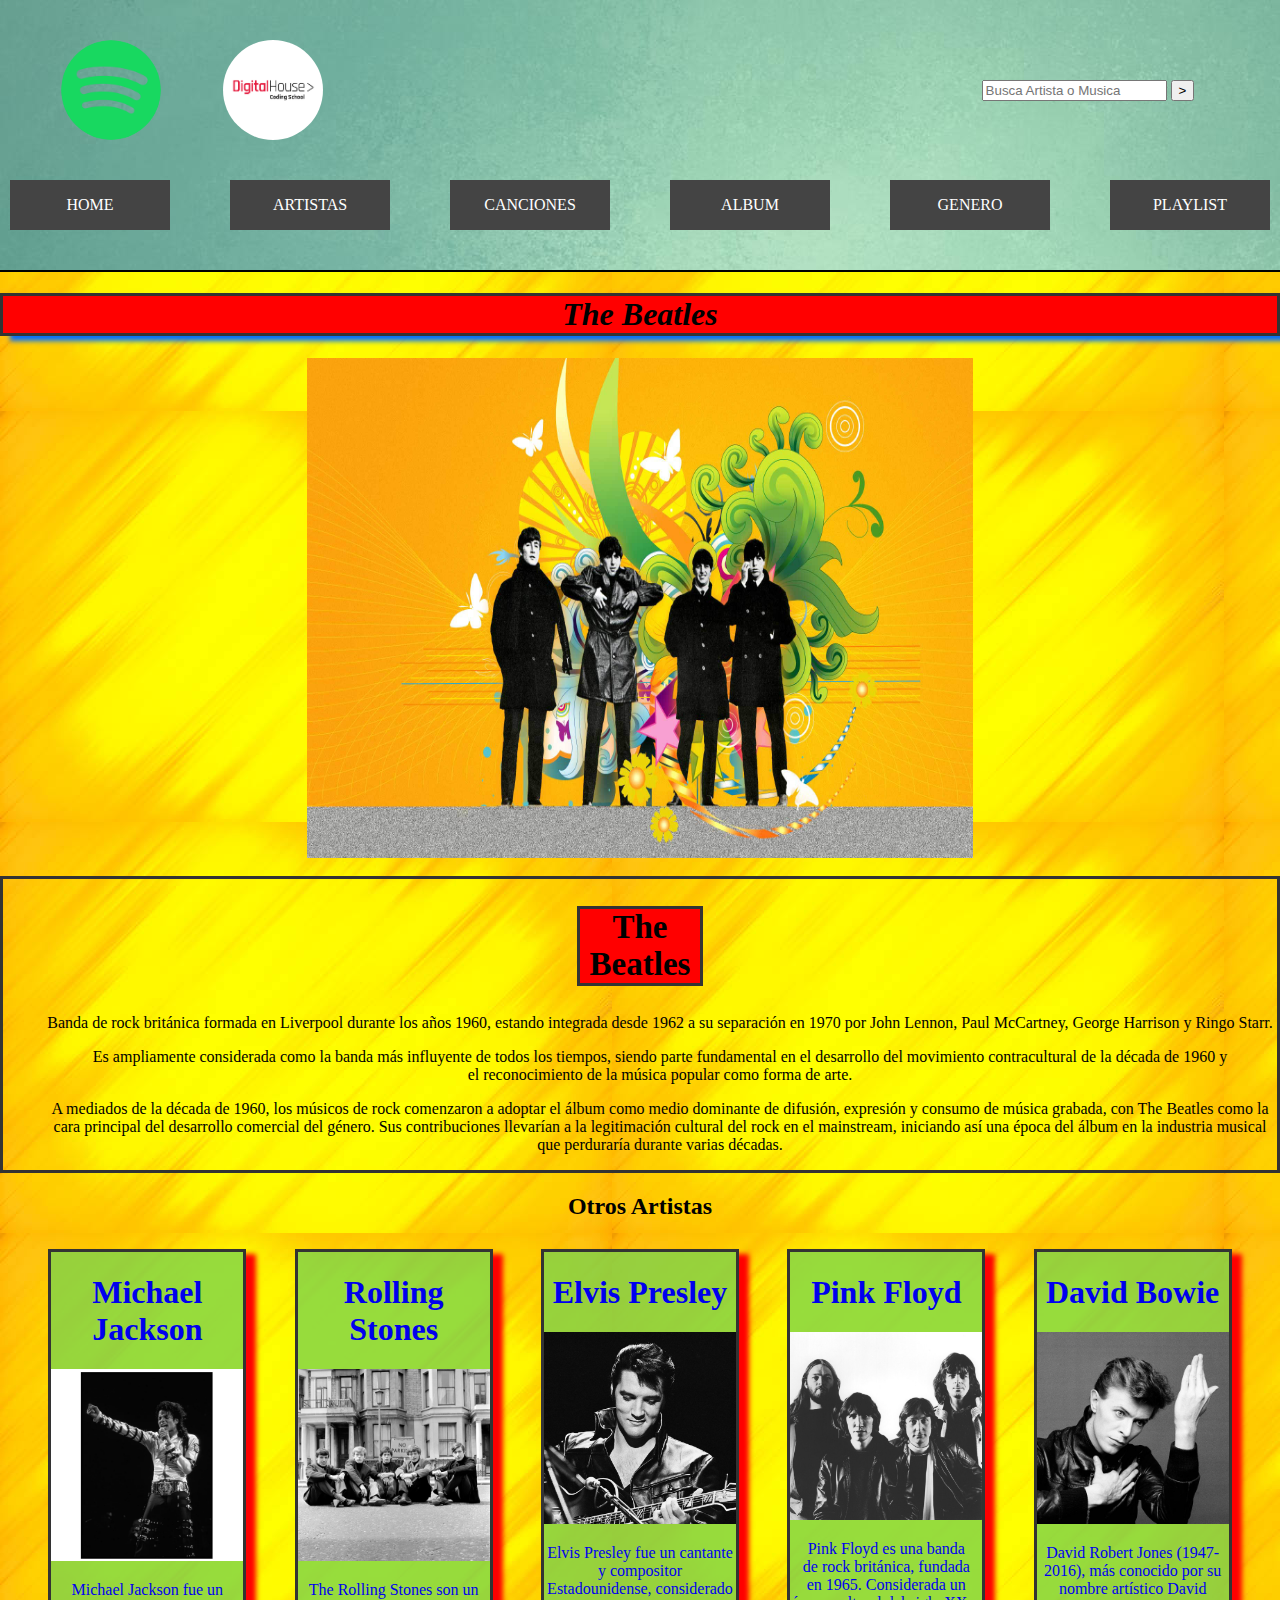
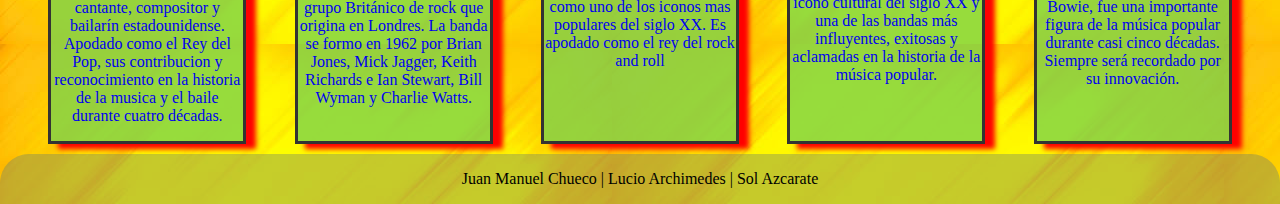
==== artista.html @ bd83eeb7 "artista" ====
<!DOCTYPE html>
<html lang="en">

<head>
    <meta charset="UTF-8">
    <meta http-equiv="X-UA-Compatible" content="IE=edge">
    <meta name="viewport" content="width=device-width, initial-scale=1.0">
    <title>Document</title>
    <link rel="stylesheet" href="./css/style.css">
</head>

<body class="myBody">
    <header class="header">
        <div class="bloqueLogo">
            <div class="hijoHeader">
                <img class="logo" src="./img/Spotify_logo_without_text.svg.png" alt="">
                <img class="logo" src="./img/digital_house_450x435.jpg" alt="">
            </div>
            <div class="hijoHeader">
                <form action="search.html" method="get">
                    <div>
                        <input type="text" placeholder="Busca Artista o Musica">
                        <button type="submit"><i class="fa-solid fa-magnifying-glass"></i>></i></button>
                    </div>
                </form>
            </div>
        </div>

        <div class="bloqueNav">
            <nav class="bloqueNav">
                <a href="./index.html" class="home">
                    <div class="bloqueNavHijo">HOME</div>
                </a>
                <a href="./artista.html" class="home">
                    <div class="bloqueNavHijo">ARTISTAS</div>
                </a>
                <a href="./detail-track.html" class="home">
                    <div class="bloqueNavHijo">CANCIONES</div>
                </a>
                <a href="" class="home">
                    <div class="bloqueNavHijo">ALBUM</div>
                </a>
                <a href="./genero.html" class="home">
                    <div class="bloqueNavHijo">GENERO</div>
                </a>
                <a href="./playlist.html" class="home">
                    <div class="bloqueNavHijo">PLAYLIST</div>
                </a>
            </nav>
        </div>
    </header>
    <h1 class="genero"><i class="fa-solid fa-guitar-electric">The Beatles</i> <i class="fa-solid fa-music"></i></h1>
    <section>
        <div class="padreD">
            <img class="rock" src="./img/195-1953781_beatles-hd-wallpaper-art.jpg" alt="">
        </div>
        <br>
        <article>
            <div>
                <div class="rocky">
                    <article>
                        <h2 class="rack">The Beatles</h2>
                    </article>

                    <ul>
                        <p>Banda de rock británica formada en Liverpool durante los años 1960, estando integrada desde
                            1962
                            a su separación en 1970 por John Lennon, Paul McCartney, George Harrison y Ringo Starr.</p>
                        <p>Es ampliamente considerada como la banda más influyente de todos los tiempos, siendo parte
                            fundamental en el desarrollo del movimiento contracultural de la década de 1960 y
                            el reconocimiento de la música popular como forma de arte.
                        </p>
                        <p>
                            A mediados de la década de 1960, los músicos de rock comenzaron a adoptar el álbum como
                            medio dominante de difusión, expresión y consumo de música grabada, con The Beatles como la
                            cara principal del desarrollo comercial del género. Sus contribuciones llevarían a la
                            legitimación cultural del rock en el mainstream, iniciando así una época del álbum en la
                            industria musical que perduraría durante varias décadas.
                        </p>
                    </ul>
                </div>
        </article>
    </section>
    <h2 class="subTitulo">Otros Artistas</h2>
    <section class="primeraLinea">
        <article class="myArticles">
            <a href="./detalle-bands.html">
                <div class="bloque-item-lista">
                    <h1>Michael Jackson</h1>
                    <img class="beatles" src=".//img/912FRAME_MAIN_Black-1.webp" alt="foto1">
                    <p>Michael Jackson fue un cantante, compositor y bailarín estadounidense. Apodado como el Rey del
                        Pop, sus contribucion y reconocimiento en la historia de la musica y el baile durante cuatro
                        décadas. </p>
                </div>
            </a>
        </article>

        <article class="myArticles">
            <a href="./detalle-bands.html">
                <div class="bloque-item-lista">
                    <h1>Rolling Stones</h1>
                    <img class="beatles" src=".//img/images-3.fit_lim.size_1400x.v1619016288.jpg" alt="foto1">
                    <p>The Rolling Stones son un grupo Británico de rock que origina en Londres. La banda
                        se formo en 1962 por Brian Jones, Mick Jagger, Keith Richards e Ian Stewart, Bill Wyman y
                        Charlie Watts.
                    </p>
                </div>
            </a>
        </article>

        <article class="myArticles">
            <a href="./detalle-bands.html">
                <div class="bloque-item-lista">
                    <h1>Elvis Presley</h1>
                    <img class="beatles" src=".//img/ab6761610000e5eb9a93e273380982dff84c0d7c.jpg" alt="foto1">
                    <p>Elvis Presley fue un cantante y compositor Estadounidense, considerado como uno de
                        los iconos mas populares del siglo XX. Es apodado como el rey del rock and roll
                    </p>
                </div>
            </a>
        </article>

        <article class="myArticles">
            <a href="./detalle-bands.html">
                <div class="bloque-item-lista">
                    <h1>Pink Floyd</h1>
                    <img class="beatles" src=".//img/d011c95081cd9a329e506abd7ded47535d524a07.jpg" alt="foto1">
                    <p>Pink Floyd es una banda de rock británica, fundada en 1965. Considerada un ícono cultural
                        del siglo XX y una de las bandas más influyentes, exitosas y aclamadas en la historia de la
                        música popular.
                    </p>
                </div>
            </a>
        </article>

        <article class="myArticles">
            <a href="./detalle-bands.html">
                <div class="bloque-item-lista">
                    <h1>David Bowie</h1>
                    <img class="beatles" src=".//img/bowie.jpg" alt="foto1">
                    <p>David Robert Jones (1947-2016), más conocido por su nombre artístico David Bowie, fue una
                        importante figura de la música popular durante casi cinco décadas. Siempre será recordado por su
                        innovación.
                    </p>
                </div>
            </a>
        </article>
        </div>
    </section>






    <footer class="footer">
        <p>Juan Manuel Chueco | Lucio Archimedes | Sol Azcarate</p>
    </footer>
</body>

</html>
---- css/style.css ----
.myBody{
    background-image: url(../img/istockphoto-1293610121-612x612.jpg);
    margin: 0;
}
header{
    height: 30vh;
    border-bottom: 2px solid black;
    background-image: url(../img/soft-blue-green-background-colors-old-distressed-vintage-grunge-texture-pretty-website-header-banner-layout-brochure-152846860.jpg);
}
.hijoHeader{
    width: 30%;
    display: flex;
    flex-direction: row;
    justify-content: space-evenly;
}
.navPadre{
    display: flex;
    flex-direction: row;
    margin: 0px 10px;

}
.logo{
    width: 100px;
    flex-direction: column;
    justify-content: space-around;
    border-radius: 100px;
}
    
.mybody{
   
    padding: 10px 100px;
    display: flex;
    flex-direction: column;
    justify-content: center;
    align-items:center;
    margin:0;
}

a {
    text-decoration: none;
}

.header{
    text-align: right;

}
.pollo{
width: 100%;
height: 440px;
display: flex;
justify-content: center;

}
.mainPadre{
    display: flex;
    align-content: center;
    align-items: center;
    flex-direction: column;
    flex-wrap: nowrap;
}
.empanada{
    width: 100%;
}
.primeraLinea{
    display: flex;
    justify-content: space-evenly;
    width: 100%;
    padding: 10px 0px;
    
}
.texto{
    text-align: center;
}

.myArticles{
    width: 15%;
    background-color: rgba(120, 211, 78, 0.774);
    text-align: center;
    border: 3px solid #333;
    box-shadow: 10px 5px 5px red;

}

.myArticles img{
    width: 100%;
    max-height: 7cm;
}
.titulo{
    text-align: center;
    color: green;
    font-size: 50px;
    font-family: 'Times New Roman', Times, serif;
    border: 3px solid #333;
}
.bloqueNav {
    display: flex;
    justify-content: space-between;
    width: 100%;
  }
  
  .bloqueNavHijo {
    background-color: #444;
    color: white;
    height: 50px;
    width: 160px;
    display: flex;
    justify-content: center;
    align-items: center;
  }
  .footer{
    background-color: rgba(109, 128, 108, 0.39);
    color: white;
    display: flex;
    justify-content: center;
    border-top-right-radius: 29px;
    border-top-left-radius: 29px;
    color: black;
}
.papi{
    display: flex;
    align-content: center;
    align-items: center;
    flex-direction: column;
    flex-wrap: nowrap;
}
.abbey{
    width: 850px;
    
}
.canciones{
    color: rgba(255, 255, 255, 0.459);
    font-style: italic;
}
.cancion{
    color: rgba(255, 255, 255, 0.459);
    font-family: 'Times New Roman', Times, serif;
}
.cancionesB{
font-family: 'Times New Roman', Times, serif;


}
.primeraLinea1{
    display: flex;
    justify-content: space-between;
    width: 100%;

}
.home{
    padding: 0px 10px;
}
.bat{
    text-align: center;
    font-family: 'Times New Roman', Times, serif;
    font-size: 70px;
}
.letBe{
    display: flex;
    width:777px;
}
.bloqueLogo{
    display: flex;
    justify-content: space-between;
    align-items: center;
    height: 20vh;
}
.genero{
    text-align: center;
    background-color: rgb(255, 0, 0);
    border: 3px solid #333;
    box-shadow: 10px 5px 5px rgb(0, 110, 255);
    
}
.rock{
    display: flex;
    width: 666px;
    justify-content: center;
    height: 500px;
}
.rocky{
    text-align: center;
    border: 3px solid #333;
}


  .tapadisco{
      width: 60%;
  }
  

.cancion{
  display: flex;
  justify-content: center;
  width: 100%;
  flex-direction: column;
  justify-content: center;
  align-items: center;
  margin-top: 10px;
}
.twoofus{
    color: aliceblue;
    background-color: black;
}
.h1{
    color: aliceblue;
    display: flex;
    justify-content: center;
    background-color: black;
    width: 300px;

}
.mybody{
    background-image: url(../img/WhatsApp\ Image\ 2022-04-11\ at\ 3.56.11\ PM.jpeg);
}
.buscador1{
    display: flex;
    flex-wrap: wrap;
    justify-content: right;
}
.content2{
    text-decoration: none;
    font-family: 'Franklin Gothic Medium', 'Arial Narrow', Arial, sans-serif;
    background-color: black;
    padding: 8px;
    color: white;

}
.h1{
    background-color: black;
    display: flex;
    flex-wrap: wrap;
    justify-content: center;
    font-size: 70px;
    color: white;
    font-family: 'Franklin Gothic Medium', 'Arial Narrow', Arial, sans-serif;
}
.bodyplaylist{
    background-image: url(../img/WhatsApp\ Image\ 2022-04-11\ at\ 3.56.11\ PM.jpeg);
}
.nav-bar{
    display: flex;
    flex-wrap: wrap;
    flex-direction: row;
    justify-content: space-between;
    background-color: black;
    padding: 3px;

}
.divplaylist{
    display: flex;
    flex-wrap: wrap;
    flex-direction: row;
}
.divplaylist2{
    margin-left: 10px;
}
.ulplaylist{
    display: flex;
    flex-wrap: wrap;
    flex-direction: column;
    justify-content: center;
    align-items: center;
}
.sectionplaylist{
    display: flex;
    flex-wrap: wrap;
    flex-direction: row;
    justify-content: space-around;
}
.footer-index{
    background-color: black;
    display: flex;
    flex-wrap: wrap;
    flex-direction: row;
    justify-content: center;
    border-radius: 100px;
    color: aliceblue;
}
.cajagrande{
    width: 100%;
     height:380px ;
     background-color: rgb(138, 34, 34);
}
.rectangulo{
    width: 100%;
    height:95px;
    background-color: rgb(177, 66, 14);
    display: flex;
    justify-content: space-around;
}
.blanco{
    color: white;

}
.formatologo{
  border: white 3px solid; 
width: 30px;
height: 30px;
  border-radius: 50%;
  text-align: center;
}
.padreD{
    display: flex;
    align-items: center;
    justify-content: center;
}
.textoD{
text-align: center;
font-size: 87%;

}
.rack{
    font-size: 33px;
    border: 3px solid #333;
    width: 120px;
    display: flex;
    align-items: center;
    justify-content: center;
    text-align: center;
    margin-left: auto;
    margin-right: auto;
    background-color: red;
}
.resultados{
    text-align: center;
    font-style: italic;
    font-size: 21px;
}
.subTitulo{
    text-align: center;
    
}
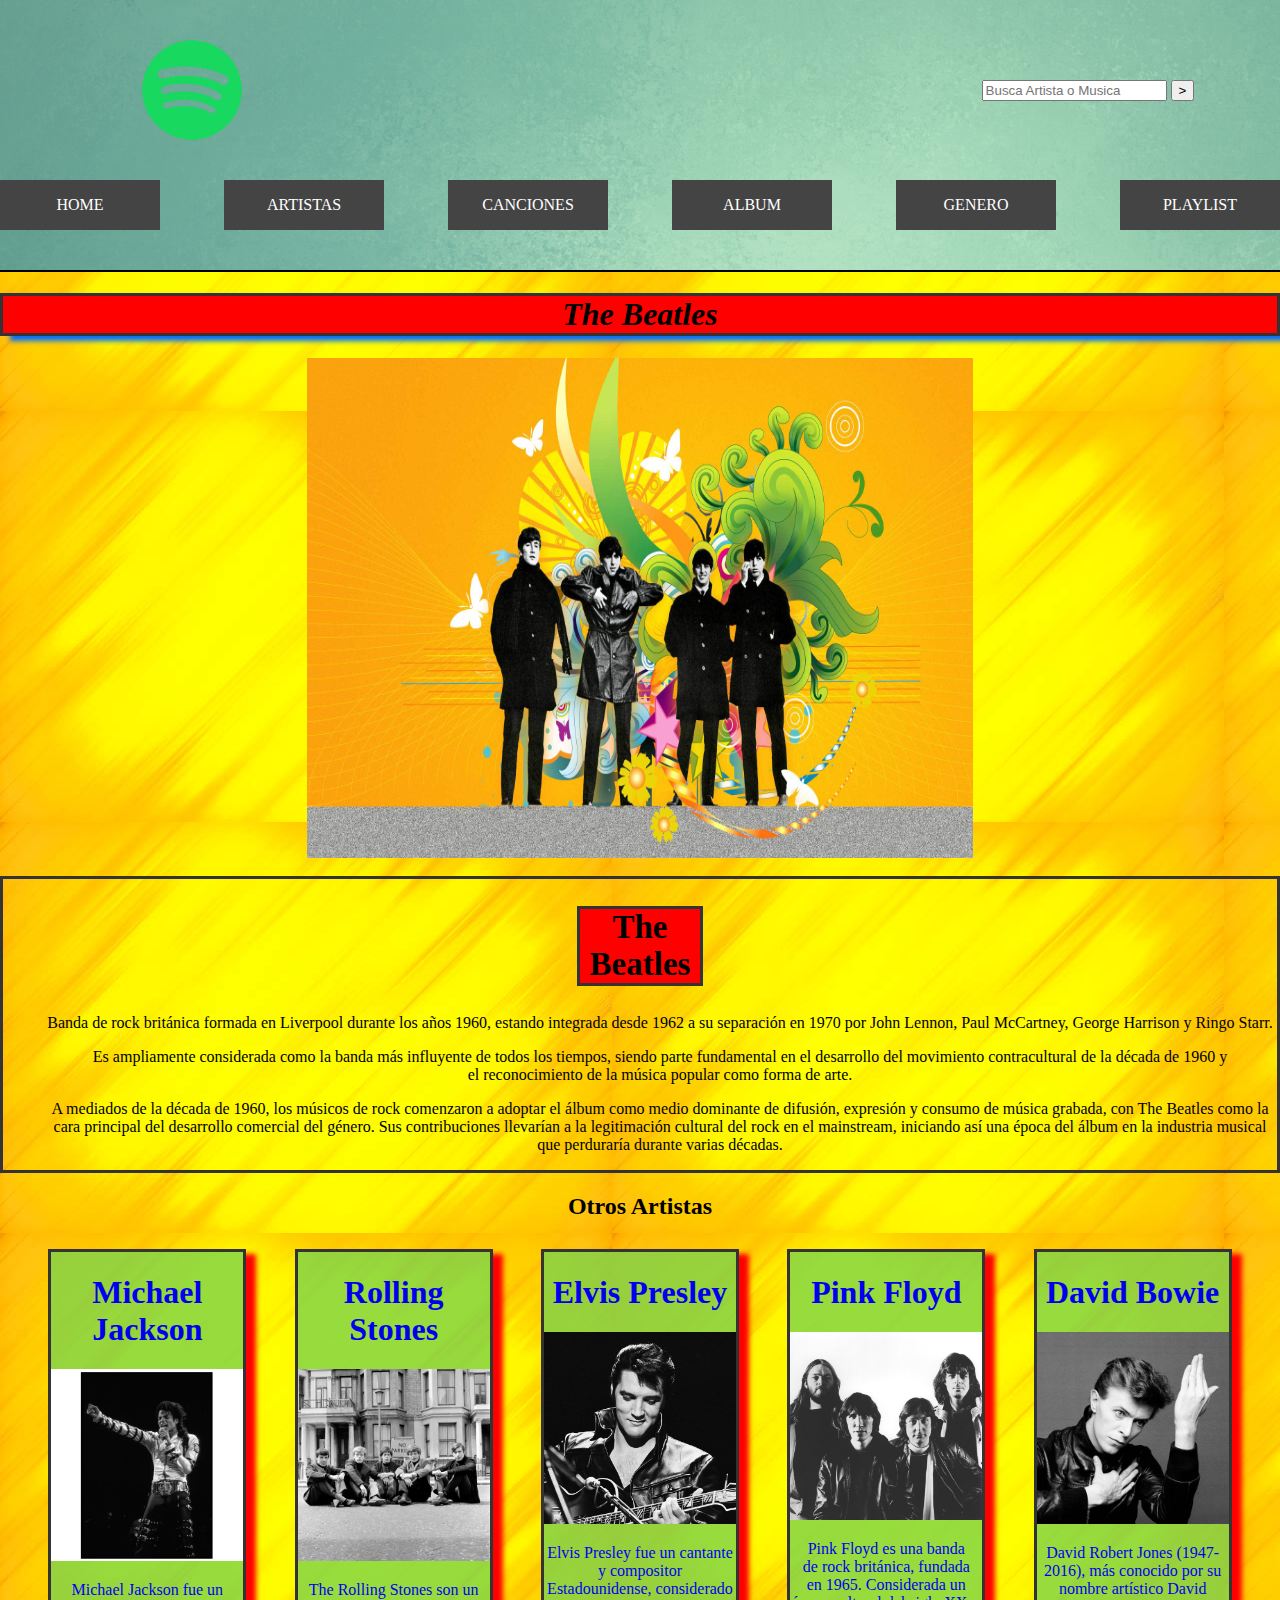
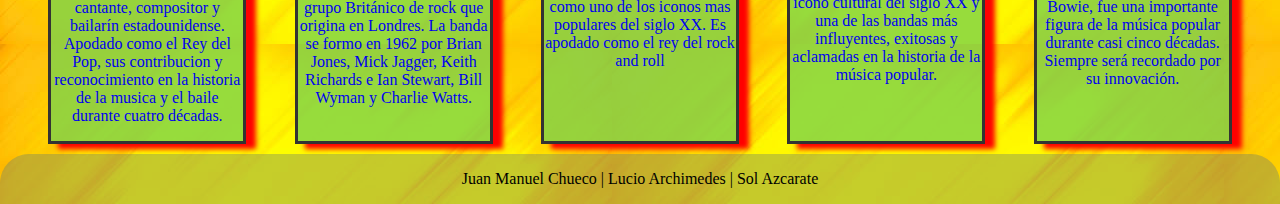
==== commit 1257e2db: "link y logo" ====
--- a/artista.html
+++ b/artista.html
@@ -14,7 +14,6 @@
         <div class="bloqueLogo">
             <div class="hijoHeader">
                 <img class="logo" src="./img/Spotify_logo_without_text.svg.png" alt="">
-                <img class="logo" src="./img/digital_house_450x435.jpg" alt="">
             </div>
             <div class="hijoHeader">
                 <form action="search.html" method="get">
@@ -31,7 +30,7 @@
                 <a href="./index.html" class="home">
                     <div class="bloqueNavHijo">HOME</div>
                 </a>
-                <a href="./artista.html" class="home">
+                <a href="./ar" class="home">
                     <div class="bloqueNavHijo">ARTISTAS</div>
                 </a>
                 <a href="./detail-track.html" class="home">
--- a/css/style.css
+++ b/css/style.css
@@ -88,7 +88,7 @@
 .titulo{
     text-align: center;
     color: green;
-    font-size: 50px;
+    font-size: 60px;
     font-family: 'Times New Roman', Times, serif;
     border: 3px solid #333;
 }
@@ -146,9 +146,7 @@
     width: 100%;
 
 }
-.home{
-    padding: 0px 10px;
-}
+
 .bat{
     text-align: center;
     font-family: 'Times New Roman', Times, serif;
@@ -287,7 +285,7 @@
     background-color: rgb(177, 66, 14);
     display: flex;
     justify-content: space-around;
-}
+    text-align: center;}
 .blanco{
     color: white;
 
@@ -297,7 +295,7 @@
 width: 30px;
 height: 30px;
   border-radius: 50%;
-  text-align: center;
+  text-align: center
 }
 .padreD{
     display: flex;
@@ -329,4 +327,366 @@
 .subTitulo{
     text-align: center;
     
+}
+.imagen1{
+    max-height: 7.5cm;
+    display: flex;
+    align-items: center;
+    justify-content: center;
+    align-items: le;
+}
+.favoritoscontenedor{
+ display: flex;
+ justify-content: center;
+}
+.corazon{
+    color: red;
+}
+
+@media (max-width:420px){
+    .myBody{
+        background-image: url(../img/istockphoto-1293610121-612x612.jpg);
+        margin: 0;
+    }
+    header{
+        height: 30vh;
+        border-bottom: 2px solid black;
+        background-image: url(../img/soft-blue-green-background-colors-old-distressed-vintage-grunge-texture-pretty-website-header-banner-layout-brochure-152846860.jpg);
+    }
+    .hijoHeader{
+        width: 30%;
+        display: flex;
+        flex-direction: row;
+        justify-content: space-evenly;
+    }
+    .navPadre{
+        display: flex;
+        flex-direction: row;
+        margin: 0px 10px;
+    
+    }
+    .logo{
+        width: 100px;
+        flex-direction: column;
+        justify-content: space-around;
+        border-radius: 100px;
+    }
+        
+    .mybody{
+       
+        padding: 10px 100px;
+        display: flex;
+        flex-direction: column;
+        justify-content: center;
+        align-items:center;
+        margin:0;
+    }
+    
+    a {
+        text-decoration: none;
+    }
+    
+    .header{
+        text-align: right;
+    
+    }
+    .pollo{
+    width: 100%;
+    height: 440px;
+    display: flex;
+    justify-content: center;
+    
+    }
+    .mainPadre{
+        display: flex;
+        align-content: center;
+        align-items: center;
+        flex-direction: column;
+        flex-wrap: nowrap;
+    }
+    .empanada{
+        width: 100%;
+    }
+    .primeraLinea{
+        display: flex;
+        justify-content: space-evenly;
+        width: 100%;
+        padding: 10px 0px;
+        
+    }
+    .texto{
+        text-align: center;
+    }
+    
+    .myArticles{
+        width: 15%;
+        background-color: rgba(120, 211, 78, 0.774);
+        text-align: center;
+        border: 3px solid #333;
+        box-shadow: 10px 5px 5px red;
+    
+    }
+    
+    .myArticles img{
+        width: 100%;
+        max-height: 7cm;
+    }
+    .titulo{
+        text-align: center;
+        color: green;
+        font-size: 50px;
+        font-family: 'Times New Roman', Times, serif;
+        border: 3px solid #333;
+    }
+    .bloqueNav {
+        display: flex;
+        justify-content: space-between;
+        width: 100%;
+      }
+      
+      .bloqueNavHijo {
+        background-color: #444;
+        color: white;
+        height: 50px;
+        width: 160px;
+        display: flex;
+        justify-content: center;
+        align-items: center;
+      }
+      .footer{
+        background-color: rgba(109, 128, 108, 0.39);
+        color: white;
+        display: flex;
+        justify-content: center;
+        border-top-right-radius: 29px;
+        border-top-left-radius: 29px;
+        color: black;
+    }
+    .papi{
+        display: flex;
+        align-content: center;
+        align-items: center;
+        flex-direction: column;
+        flex-wrap: nowrap;
+    }
+    .abbey{
+        width: 850px;
+        
+    }
+    .canciones{
+        color: rgba(255, 255, 255, 0.459);
+        font-style: italic;
+    }
+    .cancion{
+        color: rgba(255, 255, 255, 0.459);
+        font-family: 'Times New Roman', Times, serif;
+    }
+    .cancionesB{
+    font-family: 'Times New Roman', Times, serif;
+    
+    
+    }
+    .primeraLinea1{
+        display: flex;
+        justify-content: space-between;
+        width: 100%;
+    
+    }
+    
+    .bat{
+        text-align: center;
+        font-family: 'Times New Roman', Times, serif;
+        font-size: 70px;
+    }
+    .letBe{
+        display: flex;
+        width:777px;
+    }
+    .bloqueLogo{
+        display: flex;
+        justify-content: space-between;
+        align-items: center;
+        height: 20vh;
+    }
+    .genero{
+        text-align: center;
+        background-color: rgb(255, 0, 0);
+        border: 3px solid #333;
+        box-shadow: 10px 5px 5px rgb(0, 110, 255);
+        
+    }
+    .rock{
+        display: flex;
+        width: 666px;
+        justify-content: center;
+        height: 500px;
+    }
+    .rocky{
+        text-align: center;
+        border: 3px solid #333;
+    }
+    
+    
+      .tapadisco{
+          width: 60%;
+      }
+      
+    
+    .cancion{
+      display: flex;
+      justify-content: center;
+      width: 100%;
+      flex-direction: column;
+      justify-content: center;
+      align-items: center;
+      margin-top: 10px;
+    }
+    .twoofus{
+        color: aliceblue;
+        background-color: black;
+    }
+    .h1{
+        color: aliceblue;
+        display: flex;
+        justify-content: center;
+        background-color: black;
+        width: 300px;
+    
+    }
+    .mybody{
+        background-image: url(../img/WhatsApp\ Image\ 2022-04-11\ at\ 3.56.11\ PM.jpeg);
+    }
+    .buscador1{
+        display: flex;
+        flex-wrap: wrap;
+        justify-content: right;
+    }
+    .content2{
+        text-decoration: none;
+        font-family: 'Franklin Gothic Medium', 'Arial Narrow', Arial, sans-serif;
+        background-color: black;
+        padding: 8px;
+        color: white;
+    
+    }
+    .h1{
+        background-color: black;
+        display: flex;
+        flex-wrap: wrap;
+        justify-content: center;
+        font-size: 70px;
+        color: white;
+        font-family: 'Franklin Gothic Medium', 'Arial Narrow', Arial, sans-serif;
+    }
+    .bodyplaylist{
+        background-image: url(../img/WhatsApp\ Image\ 2022-04-11\ at\ 3.56.11\ PM.jpeg);
+    }
+    .nav-bar{
+        display: flex;
+        flex-wrap: wrap;
+        flex-direction: row;
+        justify-content: space-between;
+        background-color: black;
+        padding: 3px;
+    
+    }
+    .divplaylist{
+        display: flex;
+        flex-wrap: wrap;
+        flex-direction: row;
+    }
+    .divplaylist2{
+        margin-left: 10px;
+    }
+    .ulplaylist{
+        display: flex;
+        flex-wrap: wrap;
+        flex-direction: column;
+        justify-content: center;
+        align-items: center;
+    }
+    .sectionplaylist{
+        display: flex;
+        flex-wrap: wrap;
+        flex-direction: row;
+        justify-content: space-around;
+    }
+    .footer-index{
+        background-color: black;
+        display: flex;
+        flex-wrap: wrap;
+        flex-direction: row;
+        justify-content: center;
+        border-radius: 100px;
+        color: aliceblue;
+    }
+    .cajagrande{
+        width: 100%;
+         height:380px ;
+         background-color: rgb(138, 34, 34);
+    }
+    .rectangulo{
+        width: 100%;
+        height:95px;
+        background-color: rgb(177, 66, 14);
+        display: flex;
+        justify-content: space-around;
+        text-align: center;}
+    .blanco{
+        color: white;
+    
+    }
+    .formatologo{
+      border: white 3px solid; 
+    width: 30px;
+    height: 30px;
+      border-radius: 50%;
+      text-align: center
+    }
+    .padreD{
+        display: flex;
+        align-items: center;
+        justify-content: center;
+    }
+    .textoD{
+    text-align: center;
+    font-size: 87%;
+    
+    }
+    .rack{
+        font-size: 33px;
+        border: 3px solid #333;
+        width: 120px;
+        display: flex;
+        align-items: center;
+        justify-content: center;
+        text-align: center;
+        margin-left: auto;
+        margin-right: auto;
+        background-color: red;
+    }
+    .resultados{
+        text-align: center;
+        font-style: italic;
+        font-size: 21px;
+    }
+    .subTitulo{
+        text-align: center;
+        
+    }
+    .imagen1{
+        max-height: 7.5cm;
+        display: flex;
+        align-items: center;
+        justify-content: center;
+        align-items: le;
+    }
+    .favoritoscontenedor{
+     display: flex;
+     justify-content: center;
+    }
+    .corazon{
+        color: red;
+    }
+    
 }